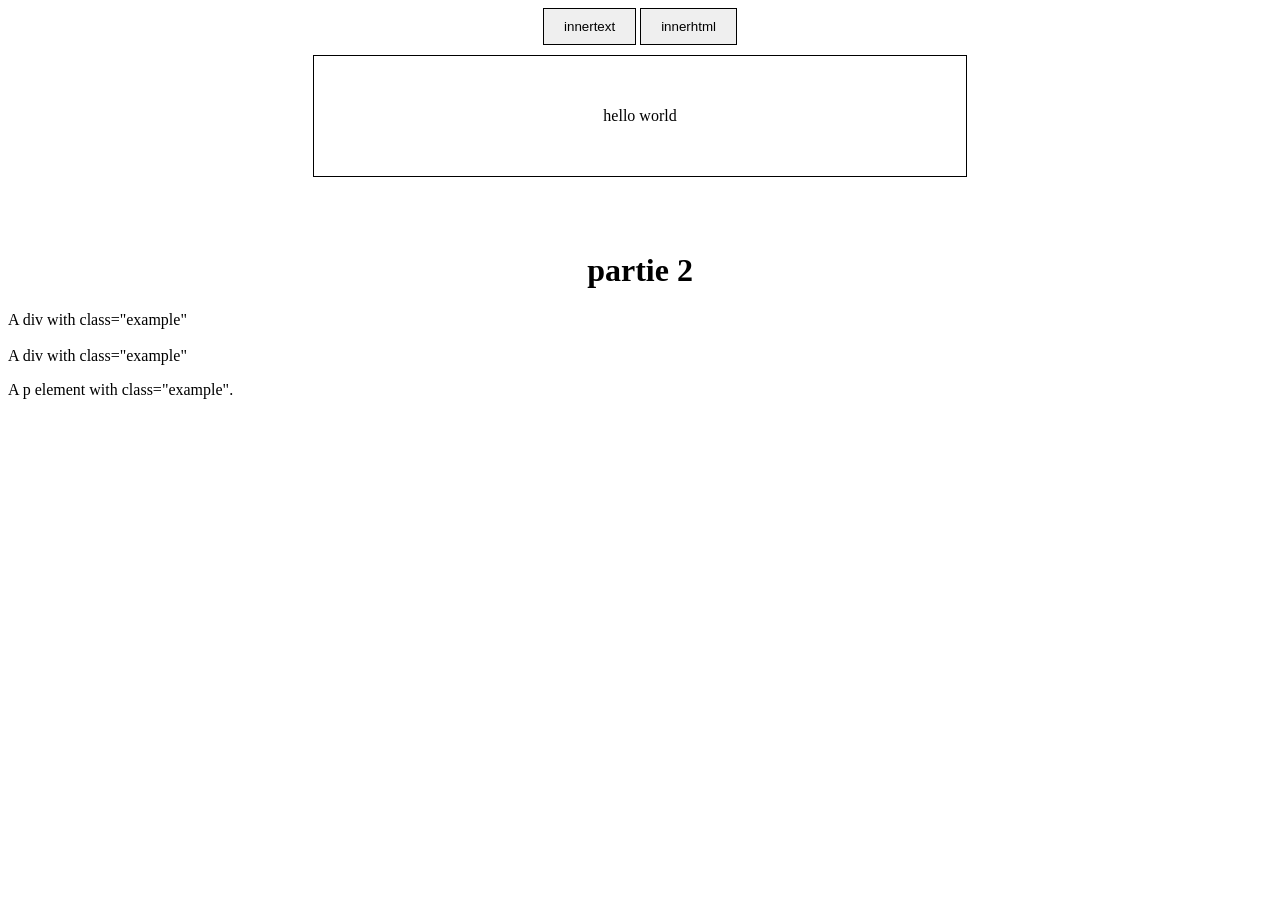
==== innertextvshtml1.html @ c0027ce3 "introduction DOM -selector -queryallvsquery togel innerhtml vs innertext" ====
<!DOCTYPE html>
<html lang="en">
<head>
    <meta charset="UTF-8">
    <meta http-equiv="X-UA-Compatible" content="IE=edge">
    <meta name="viewport" content="width=device-width, initial-scale=1.0">
    <title>work1</title>
    <link rel="stylesheet" href="./style.css">
<!-- </head> -->
<body>
    <!--notre contenaire ou nous avons l'affichage et la # des inner html et text -->
    <div class="container">
        <!--partie button qui vont subir l'action du click -->
        <div>
            <button class="innertext">innertext</button>
            <button class="innerhtml">innerhtml</button>
        </div>
<!--contenue simple de notre div -->

        <div class="content">
            <p>hello world</p>
        </div>
    </div>
<br>
<br>
<br>
<h1 style="text-align: center">partie 2</h1>
    <!--*************************************-->
    <!--section deux montrer les affichages -->
    <div class="example">
        A div with class="example"
        </div>
        <br>
        <div class="example">
        A div with class="example"
        </div>
        
        <p class="example">
        A p element with class="example".
        </p>

    <!-- <script src="./main2.js"></script> -->
</body>
</html>
---- style.css ----
.container , .content{
    display: flex;
    flex-direction: column;
    justify-content: center;
    align-items: center;
}
.content{
    margin-top: 10px;
    padding: 10px;
    width: 50%;
    min-height: 100px;
    border: 1px solid black
}
button{
    
    padding: 10px 20px;
    
    border: 1px solid black
}
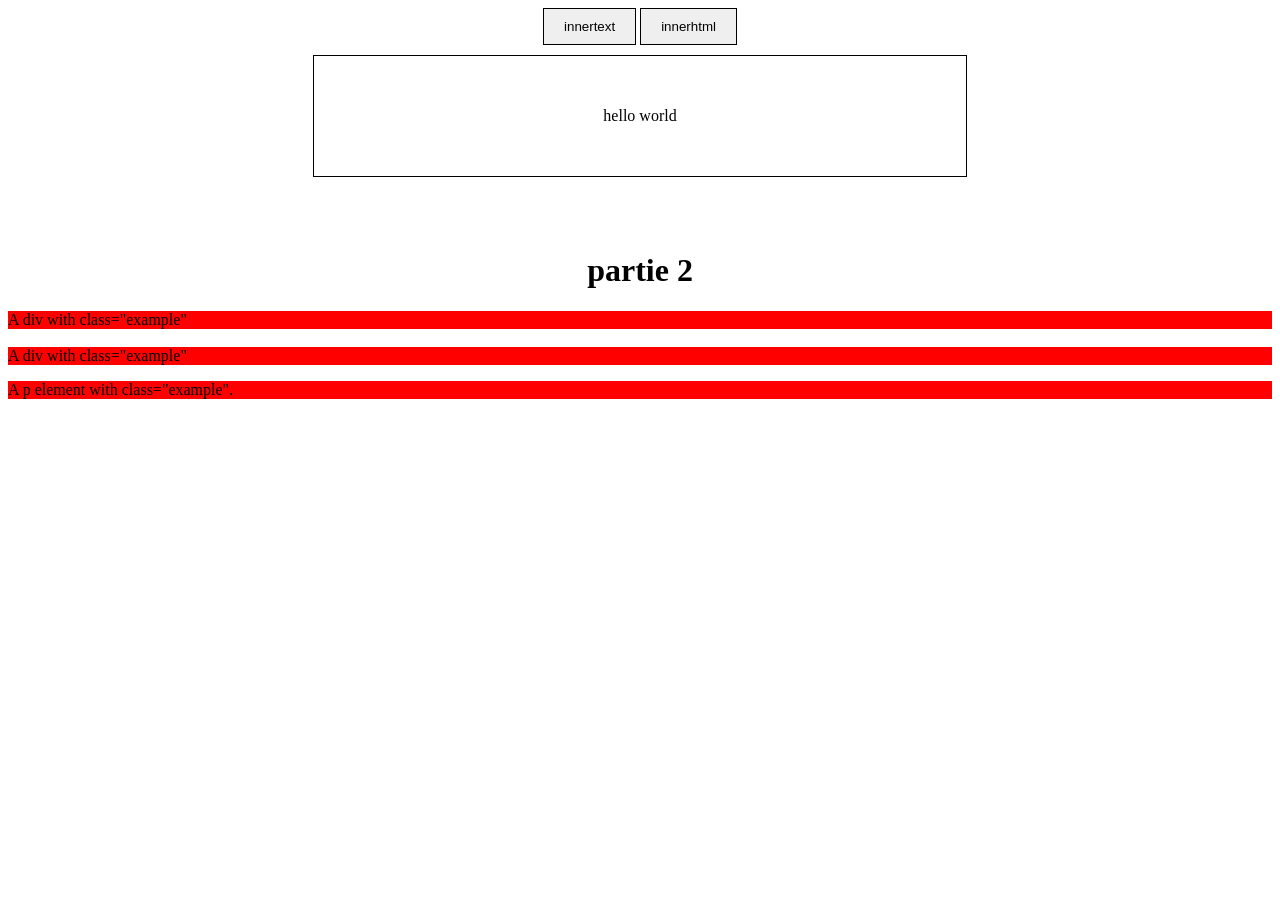
==== commit 2d35a3d8: "ajout main2.js" ====
--- a/innertextvshtml1.html
+++ b/innertextvshtml1.html
@@ -39,6 +39,6 @@
         A p element with class="example".
         </p>
 
-    <!-- <script src="./main2.js"></script> -->
+    <script src="./main2.js"></script> 
 </body>
 </html>
